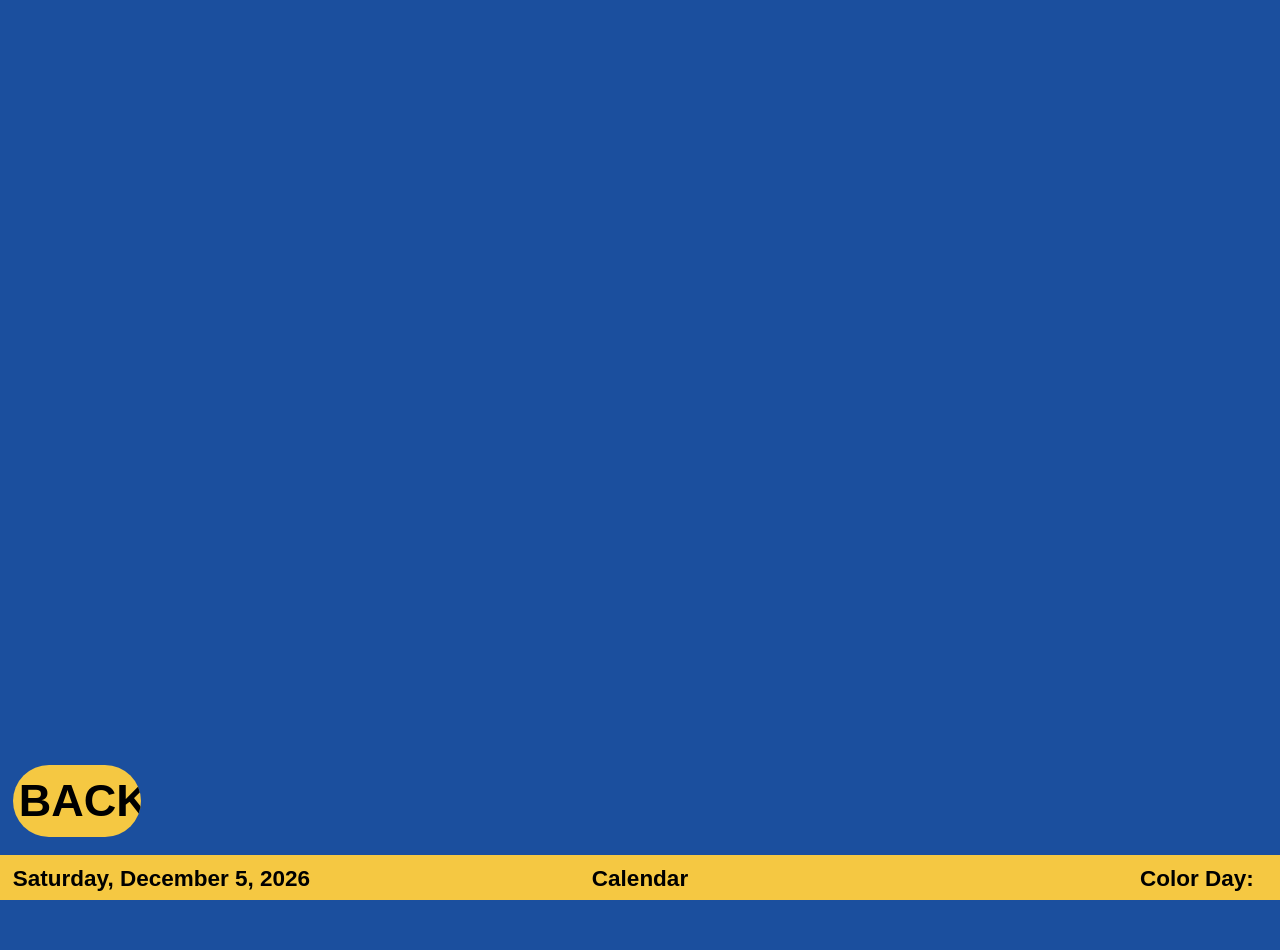
==== html/calendar.html @ bbb193d2 "Add files via upload" ====
<html lang="en">
<head>
    <meta charset="UTF-8">
    <meta name="viewport" content="width=device-width, initial-scale=1.0, maximum-scale=1, user-scalable=no">
    <title>Calendar</title>
    <link rel="stylesheet" href="../others/styling.css">
    <script src="../others/logic.js" defer></script>
</head>
<body>
    <!-- embedding google calendar derived from lmhs website caledar (export lmhs website calendar into google calendar then iframe)-->
    <iframe src="https://calendar.google.com/calendar/embed?src=c_34ec4e5fc1798304eca4f6a091a2b7ef9598546010f5b151426e59301476341a%40group.calendar.google.com&ctz=America%2FNew_York" 
        style="pointer-events: none; border: 0; width: 70vw; height: 113vh; position: absolute; left: 50vw; top: 49vh; transform: translate(-50%, -50%);">
    </iframe> 

    <div class="statusBar"></div> <!-- status bar at bottom of the page -->
    <div class="statusBarInfo"> 
        <p style="transform: translate(0%, -50%);  left: 1vw;"><time id="date-display"></time></p>
        <p style="left: 93.5vw; white-space: nowrap;">Color Day: <span id="color-day-display"></span></p>
        <p style="left: 50vw;">Calendar</p>
    </div>

    <div class="backButton"> <!-- go back to previous page -->
        <button onclick="history.back()">BACK</button>
    </div>
</body>
</html>
---- others/styling.css ----
/* styling sheet for certain elements
must be linked to all html files 
but may not be applied to some pages for ease 
of programming */

body {
    background-color: #1B4F9E;
    color: #F5C842;
    font-family: arial, sans-serif;
    font-weight: 600;
    overflow: hidden;
    user-select: none; /* dont let users select the body text */
}
button {
    border-radius: 5vh; 
    border: none;
    cursor: pointer;
    background-color: #F5C842;
    text-align: center;
    overflow: hidden;
    font-weight: 600;
}
img {
    transform: translate(-50%, -50%);
    position: absolute;
    overflow: hidden;
    border-radius: 1vh; 
    -webkit-user-drag: none;
    pointer-events: none; 
}
.statusBar {
    position: absolute;
    bottom: 0;
    left: 0;
    width: 100vw;
    height: 5vh;
    background-color: #F5C842;
}
.statusBarInfo p{
    font-size: 2.5vh; 
    margin: 0; 
    padding: 0; 
    color:black; 
    text-align: center;
    transform: translate(-50%, -50%); 
    position: absolute; 
    bottom: -0.5vh; 
}
.backButton button{
    position: absolute; 
    bottom: 3vh; 
    left: 6vw; 
    transform: translate(-50%, -50%); 
    height: 8vh; 
    width: 10vw; 
    font-size: 5vh;
}
.buttonOptions button {
    position: absolute;
    transform: translate(-50%, -50%); 
    height: 36vh; 
    width: 36vh; 
}
.homepageOptions button {
    position: absolute;
    transform: translate(-50%, -50%); 
}
.buttonText h2 {
    position: absolute; 
    transform: translate(-50%, -50%); 
    color: black; 
    font-weight: 900;
    font-size: 3.1vh;
}
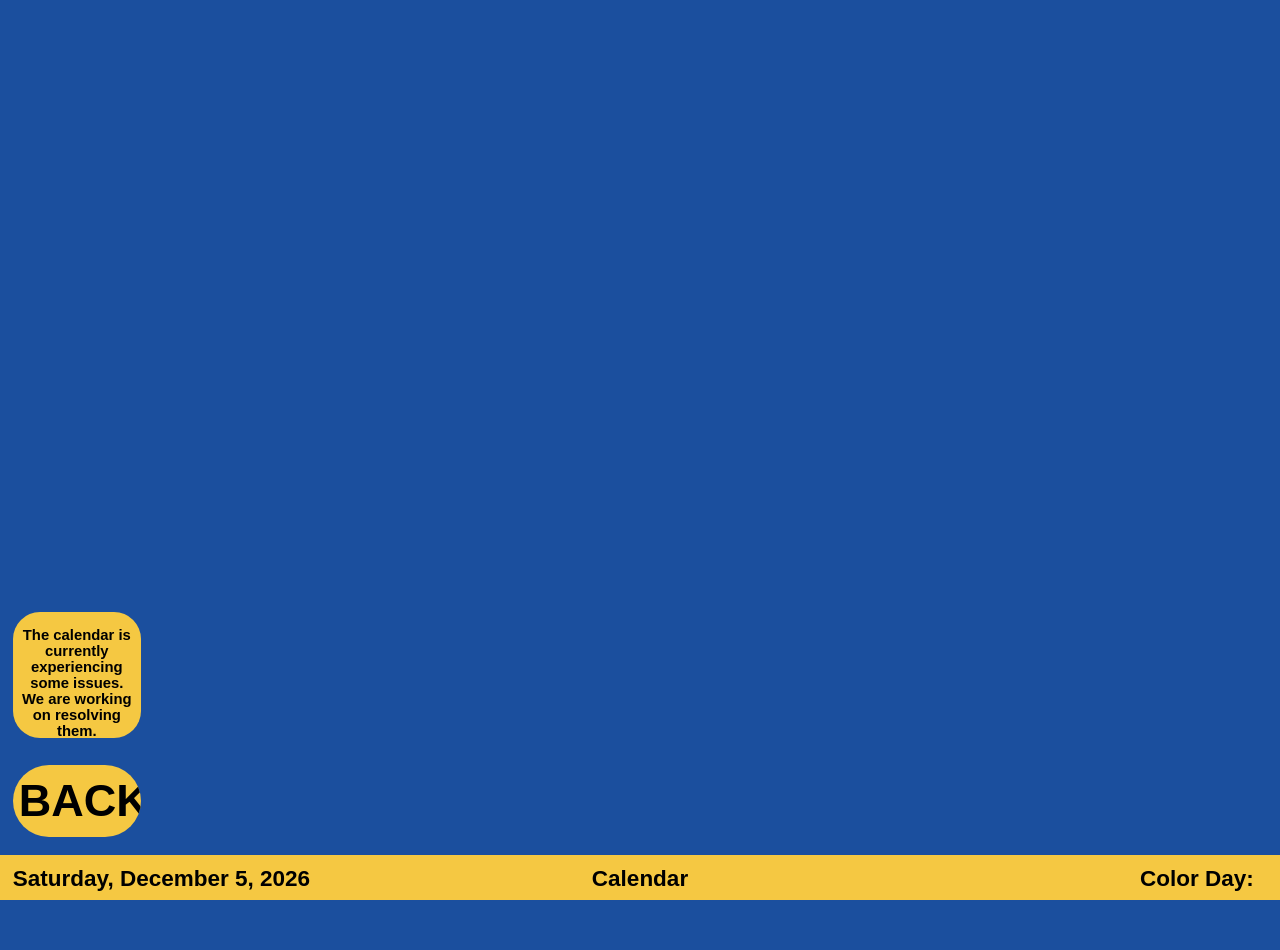
==== commit be3a80f0: "msg warning abt calendar having some problems" ====
--- a/html/calendar.html
+++ b/html/calendar.html
@@ -9,7 +9,7 @@
 <body>
     <!-- embedding google calendar derived from lmhs website caledar (export lmhs website calendar into google calendar then iframe)-->
     <iframe src="https://calendar.google.com/calendar/embed?src=c_34ec4e5fc1798304eca4f6a091a2b7ef9598546010f5b151426e59301476341a%40group.calendar.google.com&ctz=America%2FNew_York" 
-        style="pointer-events: none; border: 0; width: 70vw; height: 113vh; position: absolute; left: 50vw; top: 49vh; transform: translate(-50%, -50%);">
+        style="pointer-events: none; border: 0; width: 75vw; height: 113vh; position: absolute; left: 50vw; top: 49vh; transform: translate(-50%, -50%);">
     </iframe> 
 
     <div class="statusBar"></div> <!-- status bar at bottom of the page -->
@@ -22,5 +22,9 @@
     <div class="backButton"> <!-- go back to previous page -->
         <button onclick="history.back()">BACK</button>
     </div>
+
+    <div style="font-size: 1.65vh; border-radius: 3vh; padding-inline: 0.5vw; background-color: #F5C842; width: 9vw; height: 14vh; position: absolute; bottom: 11vh; left: 6vw; transform: translate(-50%, -50%); text-align: center;">
+        <p style="color: black;">The calendar is currently experiencing some issues. We are  working on resolving them.</p>
+    </div>
 </body>
 </html>
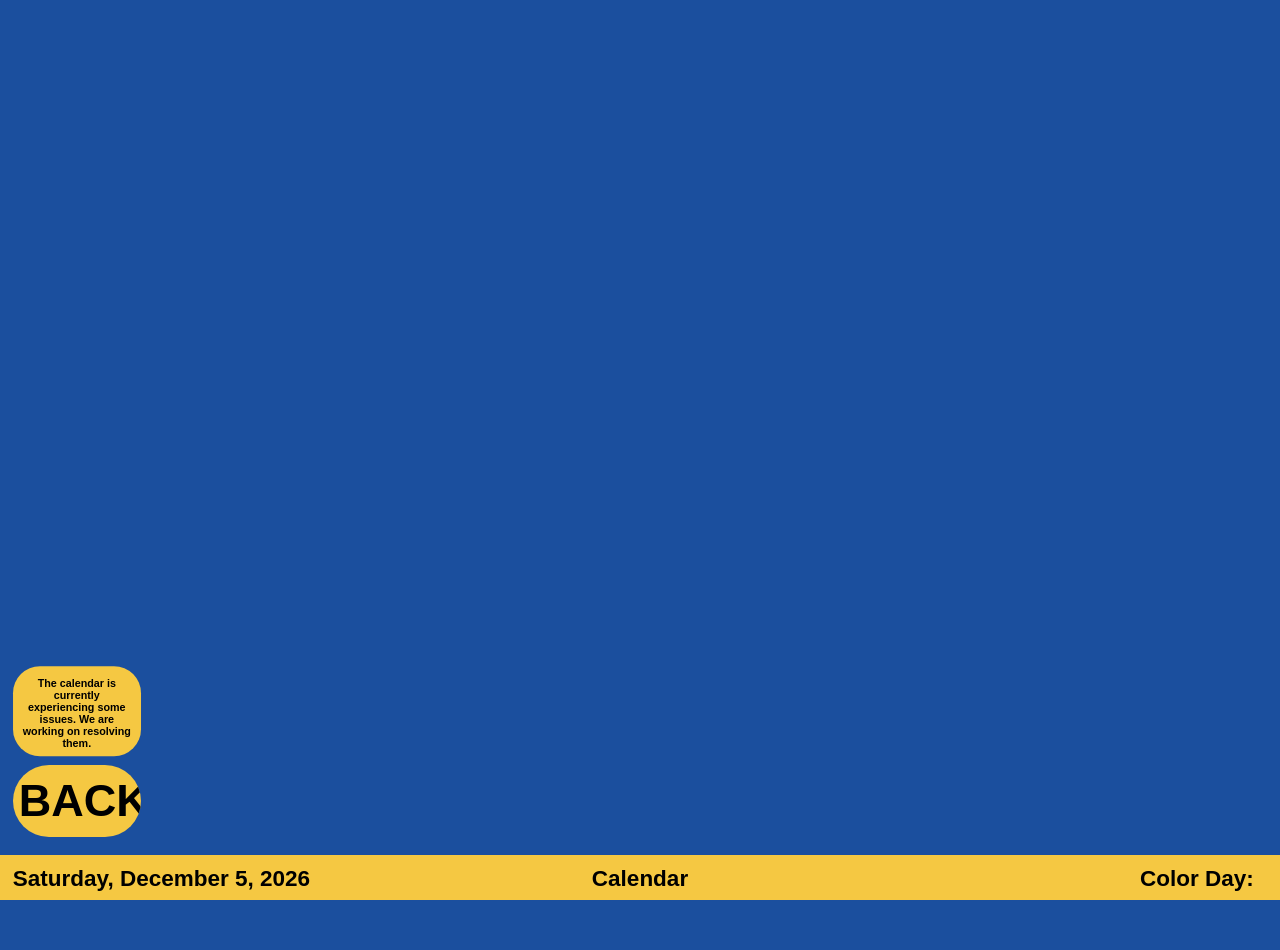
==== commit 7b5b5354: "fix note sizing problem" ====
--- a/html/calendar.html
+++ b/html/calendar.html
@@ -23,7 +23,7 @@
         <button onclick="history.back()">BACK</button>
     </div>
 
-    <div style="font-size: 1.65vh; border-radius: 3vh; padding-inline: 0.5vw; background-color: #F5C842; width: 9vw; height: 14vh; position: absolute; bottom: 11vh; left: 6vw; transform: translate(-50%, -50%); text-align: center;">
+    <div style="font-size: 0.84vw; border-radius: 3vh; padding-inline: 0.5vw; background-color: #F5C842; width: 9vw; height: 7vw; position: absolute; bottom: 11vh; left: 6vw; transform: translate(-50%, -50%); text-align: center;">
         <p style="color: black;">The calendar is currently experiencing some issues. We are  working on resolving them.</p>
     </div>
 </body>
